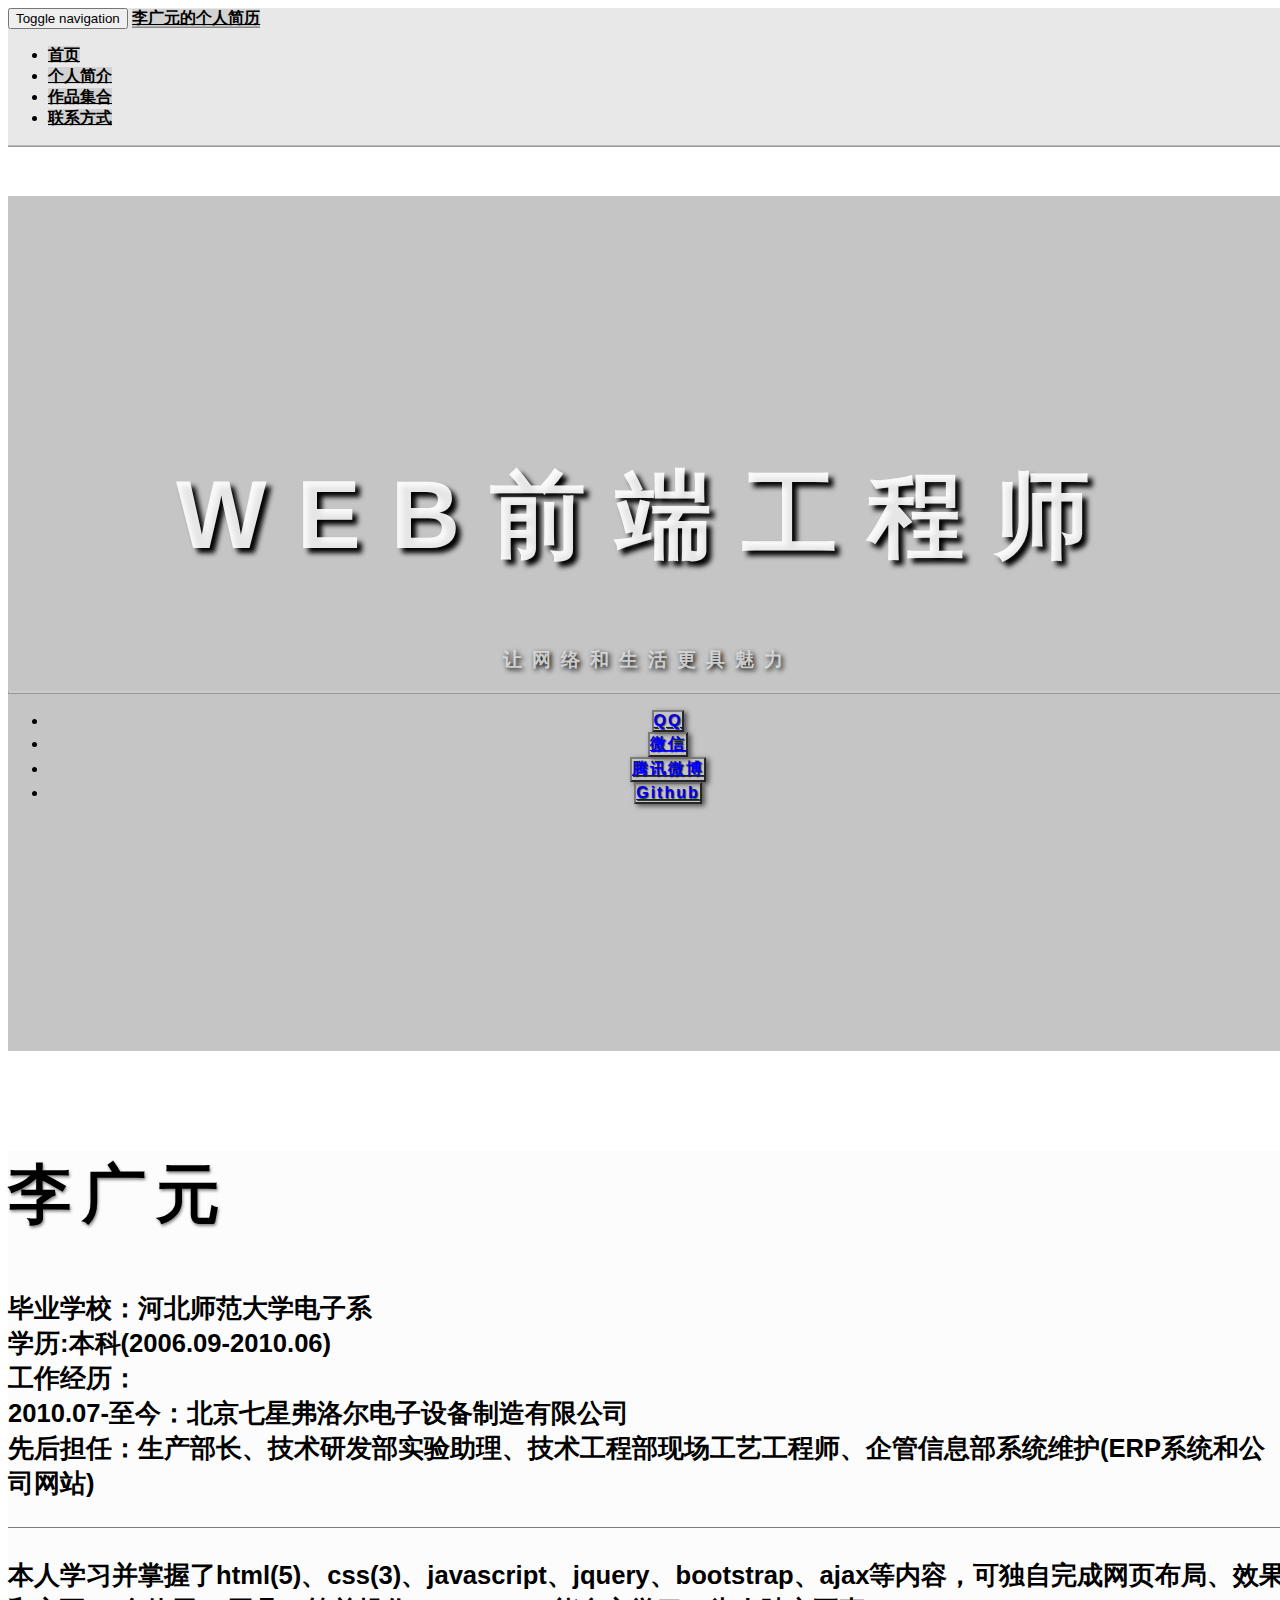
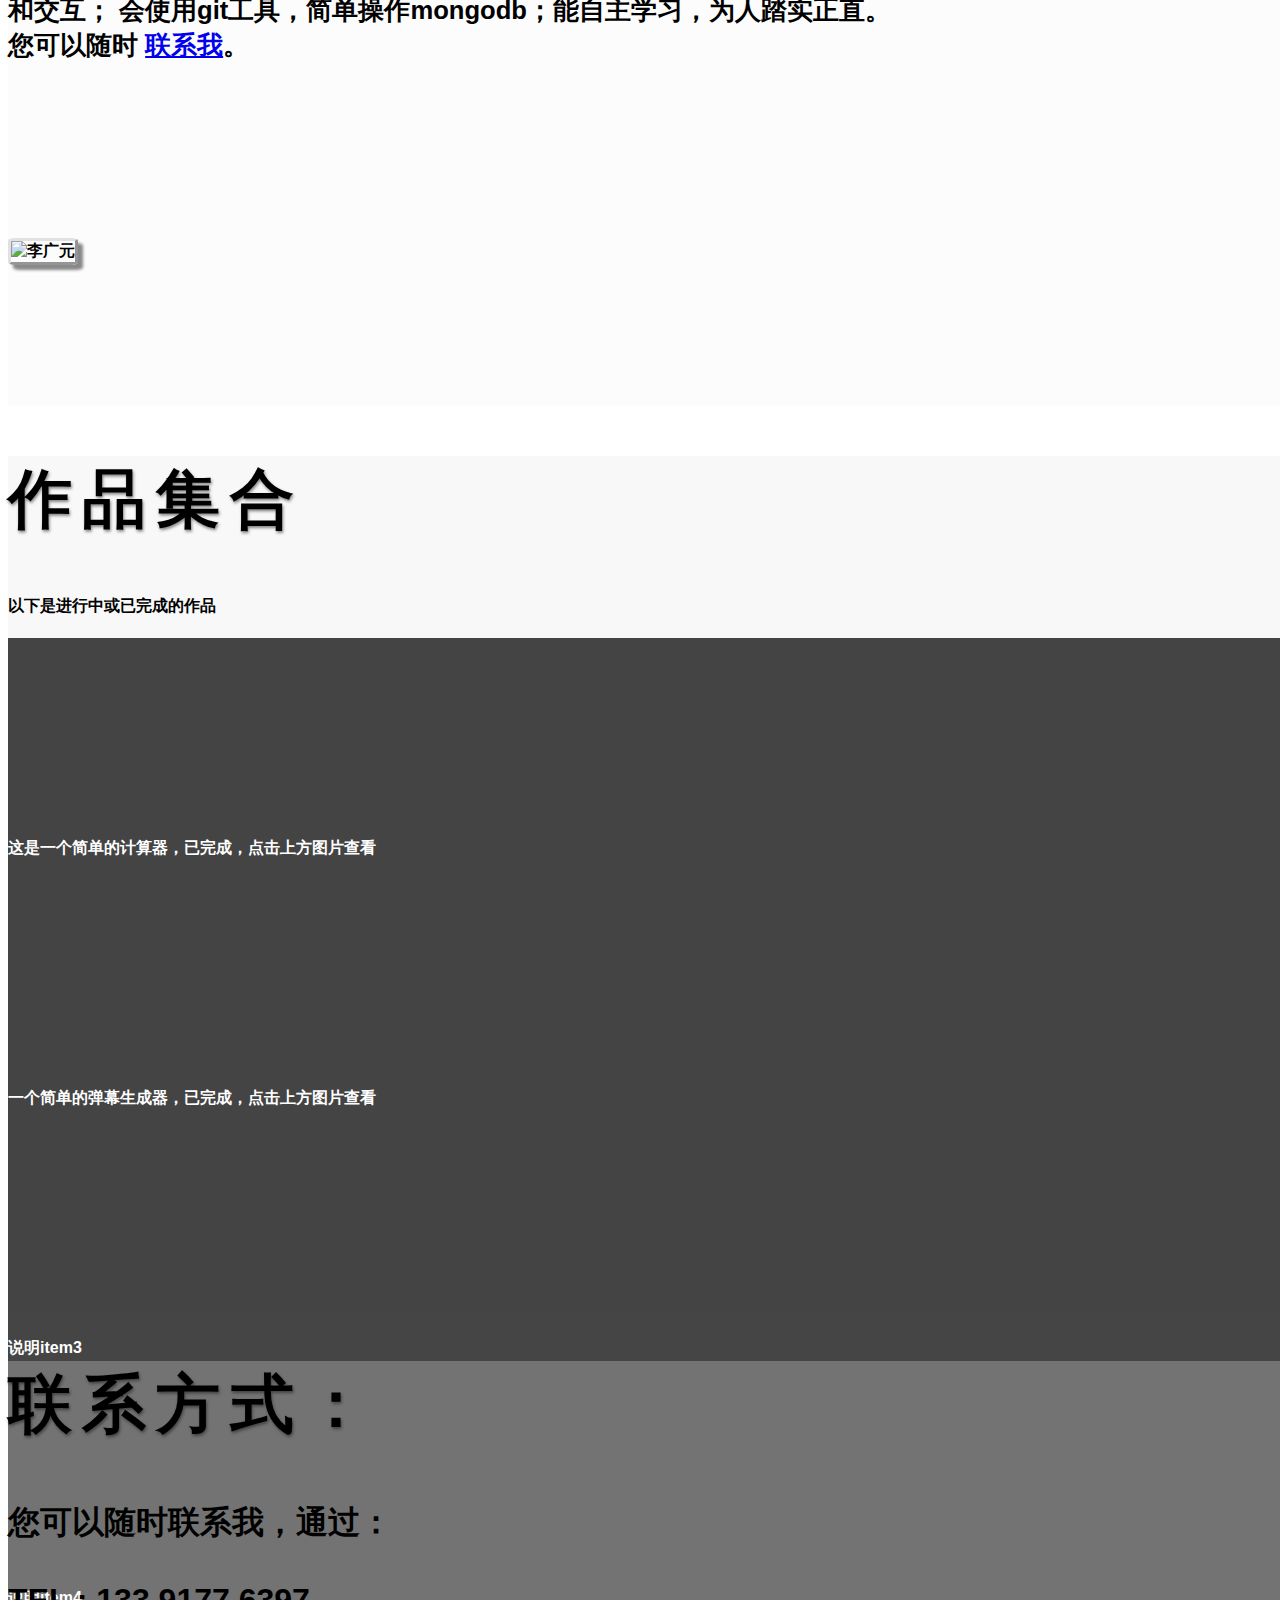
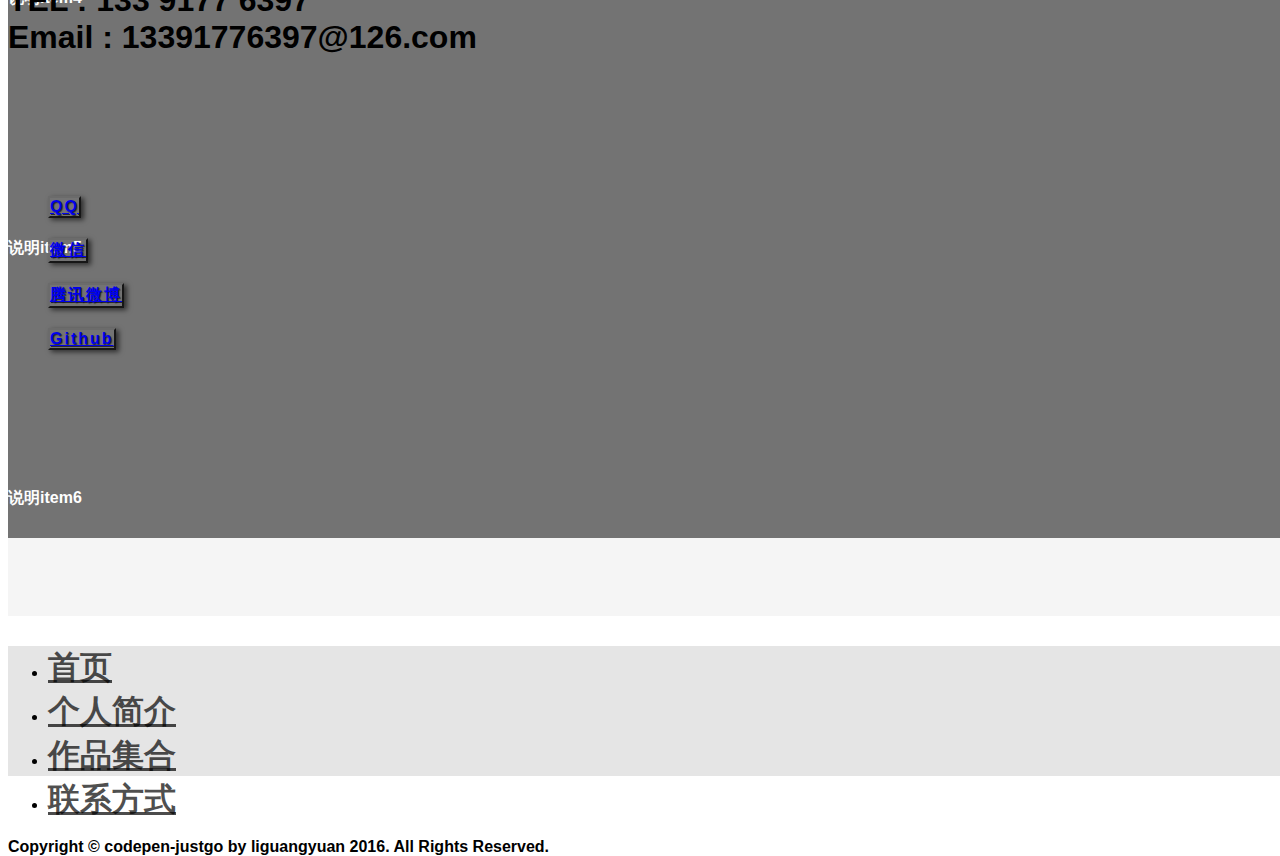
==== index.html @ 1fe34eaf "add new file:index.html,css/,js/,data/,incence.txt" ====
<!DOCTYPE html>
<html>

<head>
    <meta charset="utf-8">
    <meta http-equiv="X-UA-Compatible" content="IE=edge">
    <title>李广元-WEB前端</title>
    <meta name="viewport" content="width=device-width, initial-scale=1">
    <link href="http://apps.bdimg.com/libs/fontawesome/4.4.0/css/font-awesome.css" rel="stylesheet" type="text/css" />
    <link href="http://apps.bdimg.com/libs/bootstrap/3.3.4/css/bootstrap.min.css" rel="stylesheet" type="text/css" />
    <link href="css/mycss.css" rel="stylesheet" type="text/css" />
    <script src="http://apps.bdimg.com/libs/jquery/2.1.4/jquery.min.js" type="text/javascript"></script>
    <script src="http://apps.bdimg.com/libs/bootstrap/3.3.4/js/bootstrap.min.js" type="text/javascript"></script>
</head>

<body>
    <nav class="navbar navbar-default navbar-fixed-top topnav" role="navigation">
        <div class="container">
            <div class="navbar-header">
                <button type="button" class="navbar-toggle collapsed" data-toggle="collapse" data-target="#bs-example-navbar-collapse-1">
                    <span class="sr-only">Toggle navigation</span>
                    <span class="icon-bar"></span>
                    <span class="icon-bar"></span>
                    <span class="icon-bar"></span>
                </button>
                <a class="navbar-brand topnav" href="https://codepen.io/justgo/" target="_blank">李广元的个人简历</a>
            </div>
            <div class="collapse navbar-collapse" id="bs-example-navbar-collapse-1">
                <ul class="nav navbar-nav navbar-right">
                    <li><a href="#home">首页</a></li>
                    <li><a href="#about">个人简介</a></li>
                    <li><a href="#portfolio">作品集合</a></li>
                    <li><a href="#contact">联系方式</a></li>
                </ul>
            </div>
        </div>
    </nav>
    <!--    开始page1 -->
    <a name="home"></a>
    <div class="page-home">
        <div class="bg-overlay1">
            <div class="container">
                <div class="row">
                    <div class="col-lg-12">
                        <div class="home-text">
                            <h1>WEB前端工程师</h1>
                            <h3>让网络和生活更具魅力</h3>
                            <hr class="home-hr" />
                            <ul class="list-inline  intro-social-buttons">
                                <li><a class="btn btn-default btn-lg" href="tencent://message/?uin=381147565&Site=在线QQ&amp;Menu=yes" target="_blank"><i class="fa fa-qq fa-fw"></i><span>QQ</span></a></li>
                                <li><a class="btn btn-default btn-lg" href="http://ofum9ks20.bkt.clouddn.com/53132424979209493.jpg" target="_blank"><i class="fa fa-wechat fa-fw"></i><span> 微信</span></a></li>
                                <li><a class="btn btn-default btn-lg" href="http://t.qq.com/liguang_yuan" target="_blank"><i class="fa fa-tencent-weibo fa-fw"></i><span>腾讯微博</span></a></li>
                                <li><a class="btn btn-default btn-lg" href="https://github.com/github-justgo" target="_blank"><i class="fa fa-github fa-fw"></i><span>Github</span></a></li>
                            </ul>
                        </div>
                        <!--end home-text-->
                    </div>
                    <!--end col12-->
                </div>
                <!--end row-->
            </div>
            <!--end container -->
        </div>
        <!--end bg-overlay1-->
    </div>
    <!--end pagehome-->
    <a name="about"></a>
    <div class="page-about">
        <div class="bg-overlay2">
            <div class="container">
                <div class="row">
                    <div class="col-lg-5 col-sm-6">
                        <h2>李广元</h2>
                        <p>毕业学校：河北师范大学电子系
                            <br /> 学历:本科(2006.09-2010.06)
                            <br /> 工作经历：
                            <br /> 2010.07-至今：北京七星弗洛尔电子设备制造有限公司
                            <br /> 先后担任：生产部长、技术研发部实验助理、技术工程部现场工艺工程师、企管信息部系统维护(ERP系统和公司网站)
                            <br /></p>
                        <hr />
                        <p>本人学习并掌握了html(5)、css(3)、javascript、jquery、bootstrap、ajax等内容，可独自完成网页布局、效果和交互； 会使用git工具，简单操作mongodb；能自主学习，为人踏实正直。
                            <br /> 您可以随时 <a href="#contact">联系我</a>。
                        </p>
                    </div>
                    <div class="col-lg-5 col-lg-offset-2 col-sm-6 ">
                        <img class="img-rounded img-responsive" src="http://ofum9ks20.bkt.clouddn.com/%E6%9D%8E%E5%B9%BF%E5%85%83.jpg" alt="李广元" />
                    </div>
                </div>
                <!--end row-->
            </div>
        </div>
        <!--end overlay2-->
    </div>
    <!--end page-about-->
    <a name="portfolio"></a>
    <div class="page-portfolio">
        <div class="bg-overlay3">
            <div class="container">
                <div class="row">
                    <div class="col-lg-12 text-center">
                        <h2>作品集合</h2>
                        <h4>以下是进行中或已完成的作品</h4>
                    </div>
                </div>
                <!--end row-->
                <div class="row">
                    <div class="col-md-4 col-sm-6 items">
                        <a href="data/work1.html" target="_blank">
                            <div class="bg-imgs bg-img1"><i class="fa fa-play fa-fw"></i></div>
                        </a>
                        <span class="text-center item-text">这是一个简单的计算器，已完成，点击上方图片查看</span>
                    </div>
                    <div class="col-md-4 col-sm-6 items">
                        <a href="data/dm2.html" target="_blank">
                            <div class="bg-imgs bg-img2"><i class="fa fa-play fa-fw"></i></div>
                        </a>
                        <span class="text-center item-text">一个简单的弹幕生成器，已完成，点击上方图片查看</span>
                    </div>
                    <div class="col-md-4 col-sm-6 items">
                        <a href="javascript:;" target="_blank">
                            <div class="bg-imgs bg-img3"><i class="fa fa-play fa-fw"></i></div>
                        </a>
                        <span class="text-center item-text">说明item3</span>
                    </div>
                    <div class="col-md-4 col-sm-6 items">
                        <a href="javascript:;" target="_blank">
                            <div class="bg-imgs bg-img4"><i class="fa fa-play fa-fw"></i></div>
                        </a>
                        <span class="text-center item-text">说明item4</span>
                    </div>
                    <div class="col-md-4 col-sm-6 items">
                        <a href="javascript:;" target="_blank">
                            <div class="bg-imgs bg-img5"><i class="fa fa-play fa-fw"></i></div>
                        </a>
                        <span class="text-center item-text">说明item5</span>
                    </div>
                    <div class="col-md-4 col-sm-6 items">
                        <a href="javascript:;" target="_blank">
                            <div class="bg-imgs bg-img6"><i class="fa fa-play fa-fw"></i></div>
                        </a>
                        <span class="text-center item-text">说明item6</span>
                    </div>
                </div>
                <!--end items-->
            </div>
            <!--end container-->
        </div>
        <!--end bg-overlay3-->
    </div>
    <!--end portfolio-->
    <a name="contact"></a>
    <div class="page-contact">
        <div class="bg-overlay4">
            <div class="container">
                <div class="row">
                    <div class="col-lg-5 col-sm-6">
                        <h2>联系方式：</h2>
                        <p>您可以随时联系我，通过：<br /><br /> TEL : 133 9177 6397 <br /> Email : 13391776397@126.com <br />
                        </p>
                    </div>
                    <div class="col-lg-4 col-lg-offset-2 col-sm-6">
                        <ul class="list-inline  banner-social-buttons">
                            <li>
                                <a class="btn btn-default btn-lg" href="tencent://message/?uin=381147565&Site=在线QQ&amp;Menu=yes" target="_blank">
                                    <i class="fa fa-qq fa-fw"></i>
                                    <span>QQ</span>
                                </a>
                            </li>
                            <li>
                                <a class="btn btn-default btn-lg" href="http://ofum9ks20.bkt.clouddn.com/53132424979209493.jpg" target="_blank">
                                    <i class="fa fa-wechat fa-fw"></i>
                                    <span> 微信</span>
                                </a>
                            </li>
                            <li>
                                <a class="btn btn-default btn-lg" href="http://t.qq.com/liguang_yuan" target="_blank">
                                    <i class="fa fa-tencent-weibo fa-fw"></i>
                                    <span>腾讯微博</span>
                                </a>
                            </li>
                            <li>
                                <a class="btn btn-default btn-lg" href="https://github.com/github-justgo" target="_blank">
                                    <i class="fa fa-github fa-fw"></i>
                                    <span>Github</span>
                                </a>
                            </li>
                        </ul>
                    </div>
                </div>
            </div>
            <!--end container-->
        </div>
        <!--end bg-overlay4-->
    </div>
    <!--end page-contact-->
    <footer>
        <div class="container">
            <div class="row">
                <div class="col-lg-12">
                    <ul class="list-inline">
                        <li><a href="#home">首页</a></li>
                        <li><a href="#about">个人简介</a></li>
                        <li><a href="#portfolio">作品集合</a></li>
                        <li><a href="#contact">联系方式</a></li>
                    </ul>
                    <p class="copyright text-muted small">Copyright &copy; codepen-justgo by liguangyuan 2016. All Rights Reserved.</p>
                </div>
            </div>
            <!--end row-->
        </div>
        <!--end container-->
    </footer>
</body>

</html>
---- css/mycss.css ----
body,
html {
    width: 100%;
    height: 100%;
}

body,
h1,
h2,
h3,
h4,
h5,
h6 {
    font-family: '微软雅黑', 'Microsoft YaHei', Helvetica, Arial, sans-serif;
    font-weight: 700;
}

.topnav {
    font-size: 16px;
    background: rgba(222, 222, 222, .7);
    border-bottom: 1px outset rgba(222, 222, 222, .5);
    box-shadow: 0px 1px rgba(0, 0, 0, .4);
}

.topnav a {
    background: rgba(22, 22, 22, .1);
    color: #000;
}


/* start home page */

.page-home {
    padding: 50px 0;
    height: 855px;
    text-align: center;
    background: url('http://ofum9ks20.bkt.clouddn.com/2205205M9-8.jpg') no-repeat center center fixed;
    background-size: cover;
}

.bg-overlay1 {
    height: 855px;
    background: rgba(22, 22, 22, .25);
}

.home-text {
    /*   position: relative; */
    height: 855px;
    padding: 15% 0;
}

.home-text h1 {
    font-size: 6rem;
    letter-spacing: 30px;
    color: rgba(255, 255, 255, .9);
    text-shadow: 5px 5px 5px #000;
}

.home-text h3 {
    letter-spacing: 10px;
    color: rgba(222, 222, 222, .9);
    text-shadow: 2px 2px 5px #000;
}

.home-text hr,
.home-hr {
    border-bottom: 1px solid rgba(22, 22, 22, .25);
    border-top: 2px solid rgba(222, 222, 222, .25);
}

.home-text ul li a,
.bg-overlay4 ul li a {
    display: inline-block;
    border: 2px outset rgba(22, 22, 22, .8);
    text-shadow: 1px 1px 1px rgba(22, 22, 22, .8);
    box-shadow: 3px 2px 5px rgba(0, 0, 0, .6);
    transition: 0.3s;
}

.home-text ul li a:hover,
.bg-overlay4 ul li a:hover {
    background: rgba(22, 22, 22, .9);
    color: rgba(250, 250, 250, .9);
    transform: scale(1.1);
    transition: 0.2s;
    border: 2px outset rgba(22, 22, 22, .9);
}

.home-text ul li span,
.bg-overlay4 ul li span {
    letter-spacing: 2px;
}

@media(max-width:767px) {
    .home-text {
        border-bottom: 10%;
    }
    .home-text h1 {
        font-size: 3rem;
    }
    .home-text h3 {
        font-size: 2rem;
    }
    .home-text ul li {
        display: block;
        margin-bottom: 20px;
    }
}


/* end home page */


/* start about page */

.page-about {
    height: 855px;
    background: url("http://ofum9ks20.bkt.clouddn.com/220520Ja-9.jpg") no-repeat center center fixed;
    background-size: cover;
}

.bg-overlay2 {
    height: 855px;
    background: rgba(222, 222, 222, .1);
    margin-top: -50px;
    color: #000;
}

.bg-overlay2 h2,
.bg-overlay3 h2,
.bg-overlay4 h2 {
    margin-top: 100px;
    font-size: 4rem;
    letter-spacing: 10px;
    text-shadow: 1px 2px 3px rgba(22, 22, 22, .5);
}

.bg-overlay2 p {
    margin-top: 30px;
    font-size: 1.6rem;
}

.bg-overlay2 hr {
    border: none;
    border-bottom: 1px outset rgba(22, 22, 22, .5)
}

.bg-overlay2 img {
    margin-top: 150px;
    border-radius: 10%;
    border: 3px outset rgba(222, 222, 222, .9);
    width: 70%;
    box-shadow: 5px 5px 3px rgba(22, 22, 22, .5);
}

@media(max-width:767px) {
    .bg-overlay2 img {
        width: 40%;
        margin-top: 20px;
    }
}


/* end about page */


/* start portfolio page */

.page-portfolio {
    height: 855px;
    background: url("http://ofum9ks20.bkt.clouddn.com/2205202301-2.jpg") no-repeat center center fixed;
    background-size: cover;
}

.bg-overlay3 {
    height: 855px;
    background: rgba(222, 222, 222, .2);
    margin-top: -50px;
    color: #000;
}


/* h2参见line97 */

.items {
    /*   margin: 5px 10px; */
    height: 250px;
    background: rgba(22, 22, 22, .8);
    color: rgba(22, 22, 22, 0.8);
}

.bg-imgs {
    height: 200px;
    line-height: 200px;
    font-size: 10rem;
    text-align: center;
    line-height: 200px;
    color: rgba(22, 22, 22, .0);
}

.bg-imgs i {
    line-height: 200px;
}

.items span {
    color: #fff;
}

.bg-imgs:hover {
    color: rgba(255, 255, 255, .9);
    transition: .5s;
}

.bg-img1 {
    background: url("http://ofum9ks20.bkt.clouddn.com/calculator.png");
    background-size: cover;
}

.bg-img2 {
    background: url("http://ofum9ks20.bkt.clouddn.com/dm.jpg");
    background-size: cover;
}

.bg-img3 {
    background: url("http://ofum9ks20.bkt.clouddn.com/220520A30-10.jpg");
    background-size: cover;
}

.bg-img4 {
    background: url("http://ofum9ks20.bkt.clouddn.com/220520A30-10.jpg");
    background-size: cover;
}

.bg-img5 {
    background: url("http://ofum9ks20.bkt.clouddn.com/220520A30-10.jpg");
    background-size: cover;
}

.bg-img6 {
    background: url("http://ofum9ks20.bkt.clouddn.com/220520A30-10.jpg");
    background-size: cover;
}

@media(max-width:991px) {
    .page-portfolio {
        height: 1050px;
    }
    .bg-overlay3 {
        height: 1050px;
    }
}

@media(max-width:767px) {
    .page-portfolio {
        height: 1700px;
    }
}


/* end page portfolio */


/* start page contact */

.page-contact {
    height: 855px;
    background: url("http://ofum9ks20.bkt.clouddn.com/220520OR-3.jpg") no-repeat center center fixed;
    background-size: cover;
}

.bg-overlay4 {
    height: 855px;
    background: rgba(222, 222, 222, .3);
    margin-top: -50px;
    color: #000;
}

.bg-overlay4 p {
    margin-top: 20px;
    font-size: 2rem;
}

.bg-overlay4 ul {
    margin-top: 140px;
}

.bg-overlay4 ul li {
    display: block;
    margin-top: 20px;
}


/* end page contact */


/* start page footer */

footer {
    background: rgba(222, 222, 222, .8);
    height: 130px;
}

footer ul {
    margin-top: 30px;
}

footer ul a {
    font-size: 2rem;
    color: rgba(0, 0, 0, .7);
}


/* end footer */
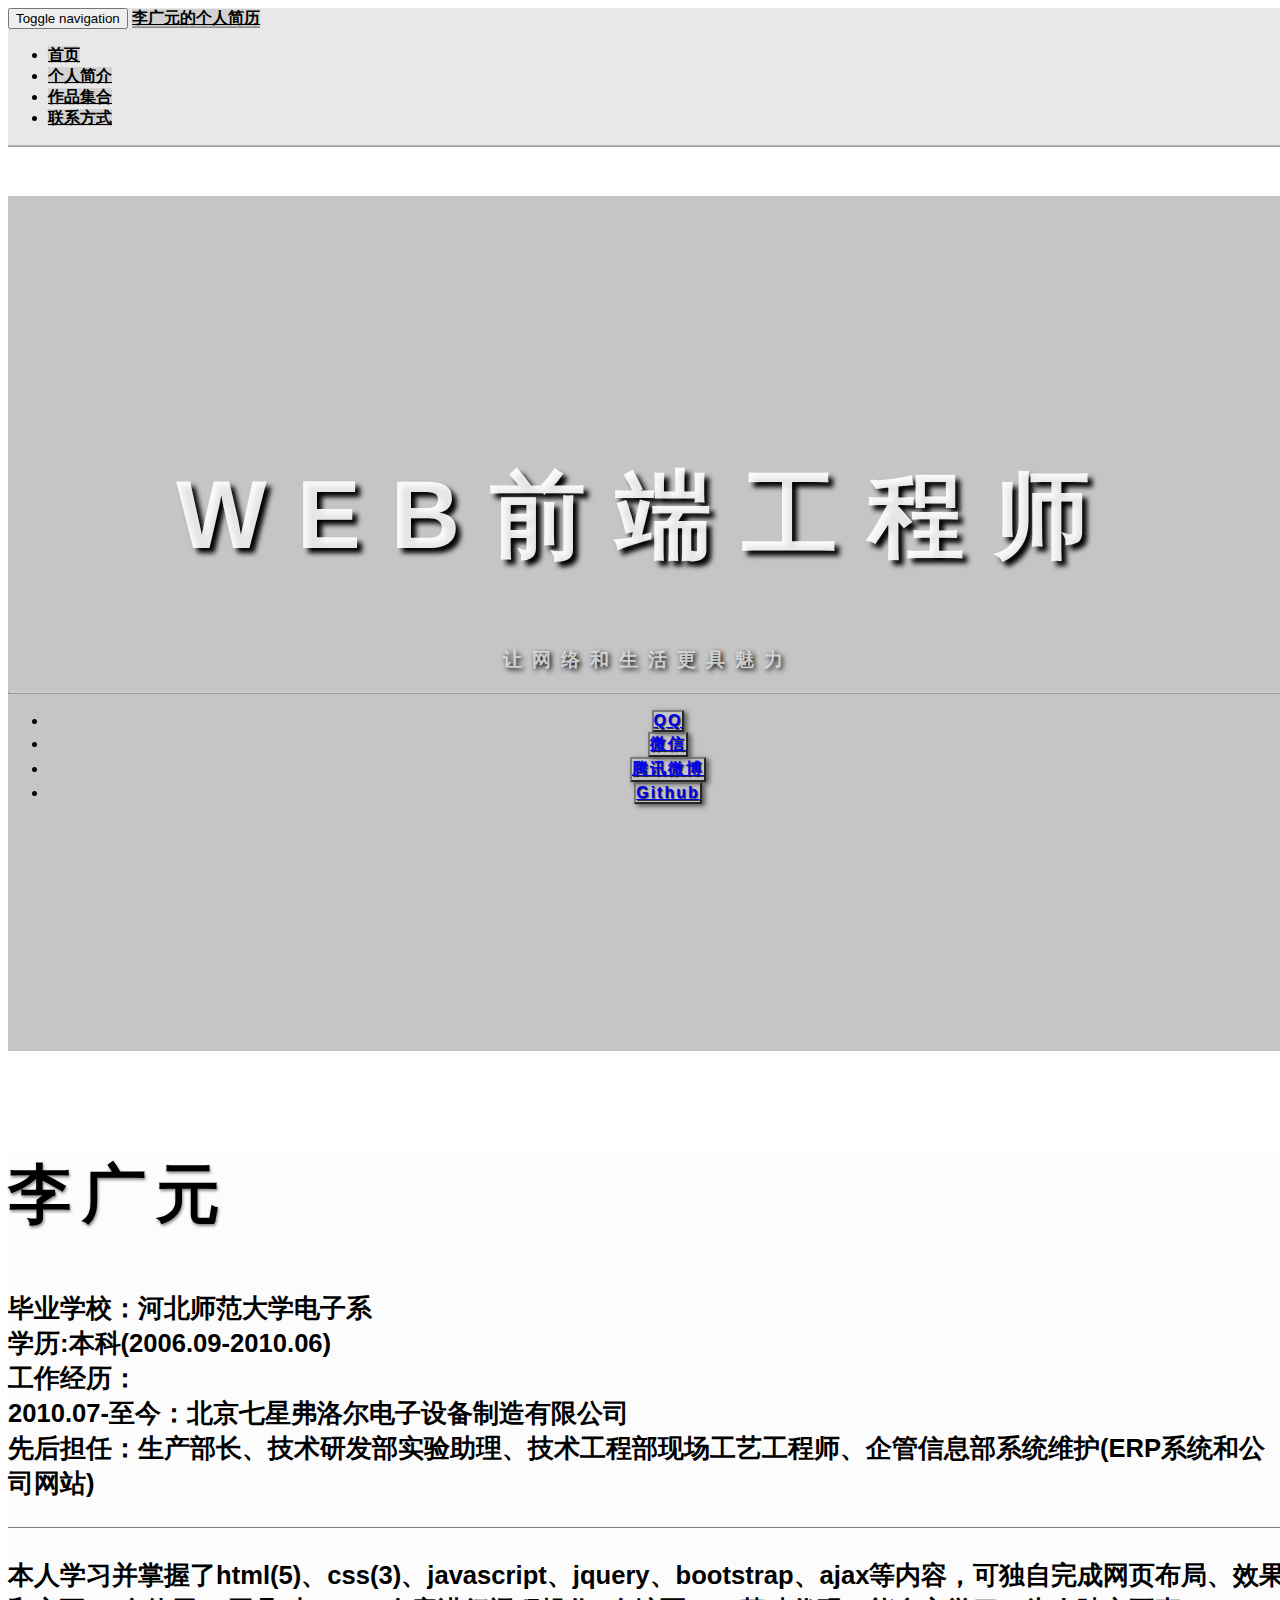
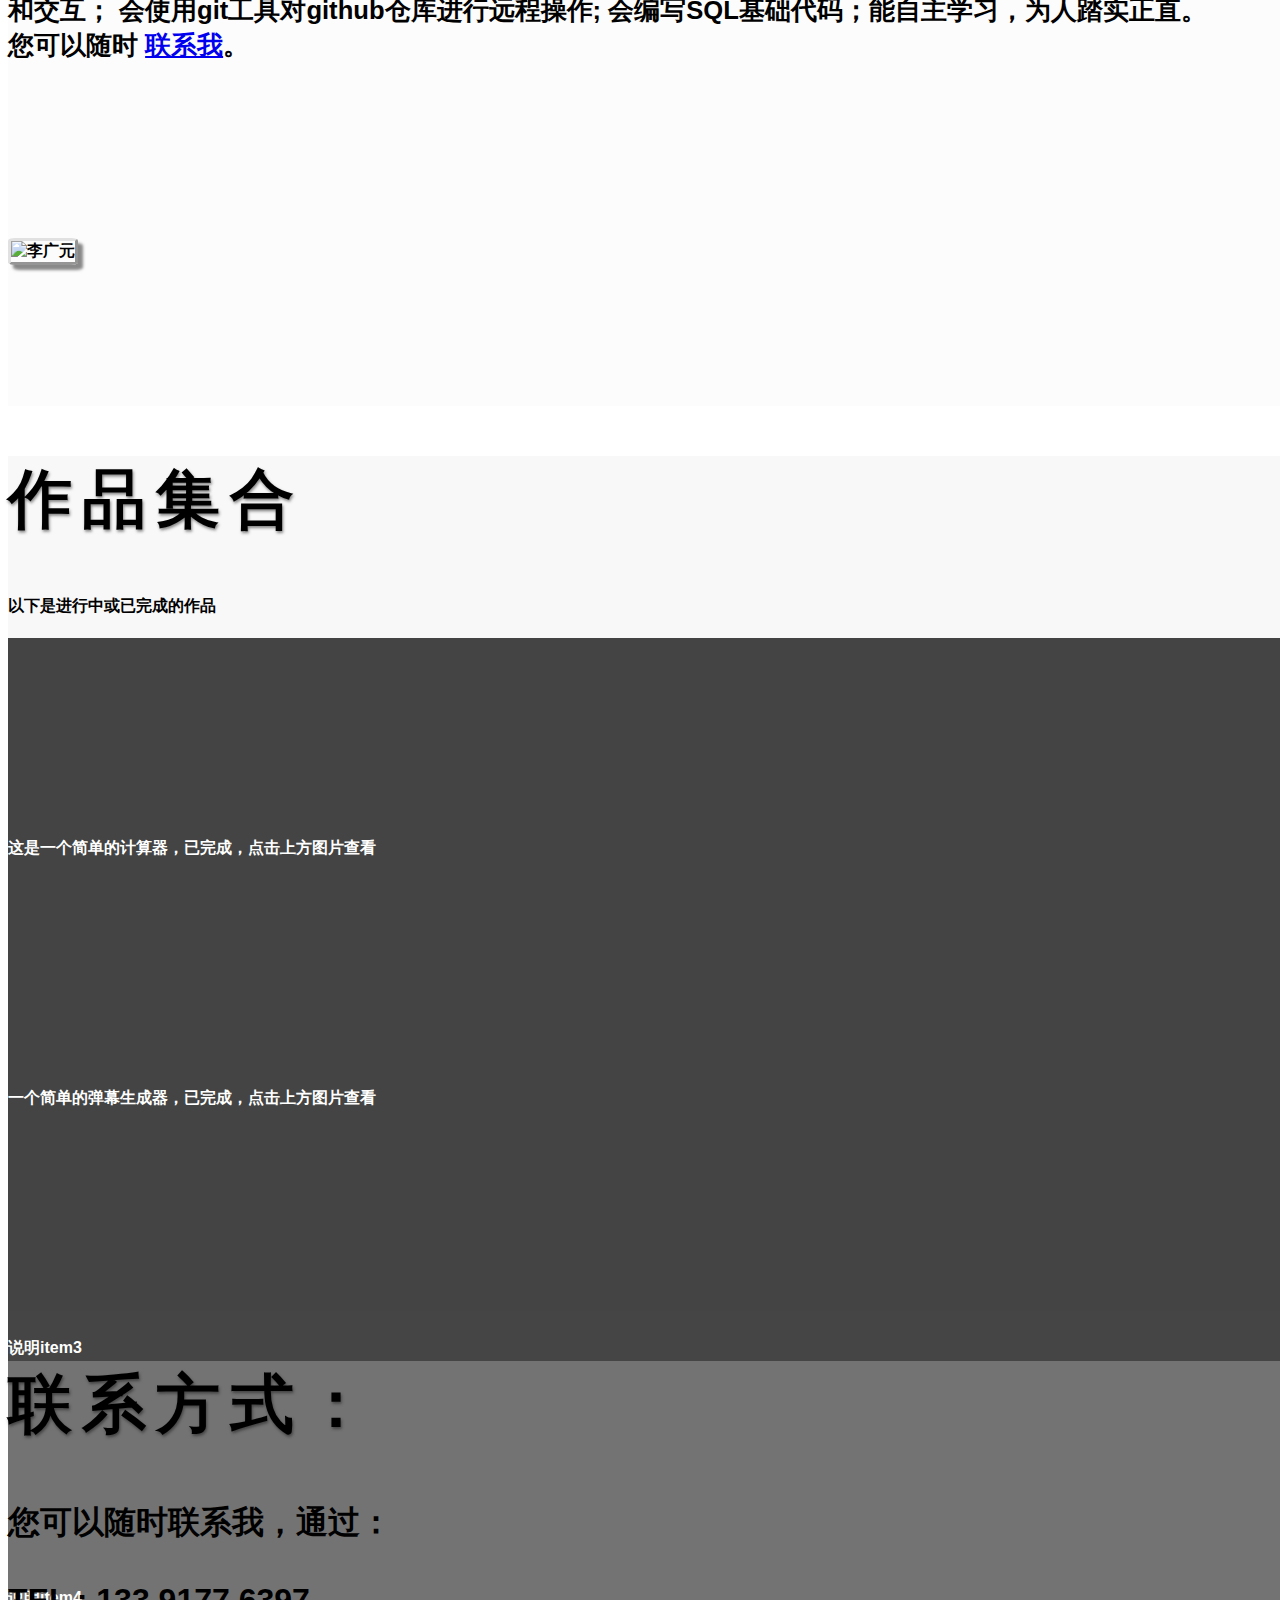
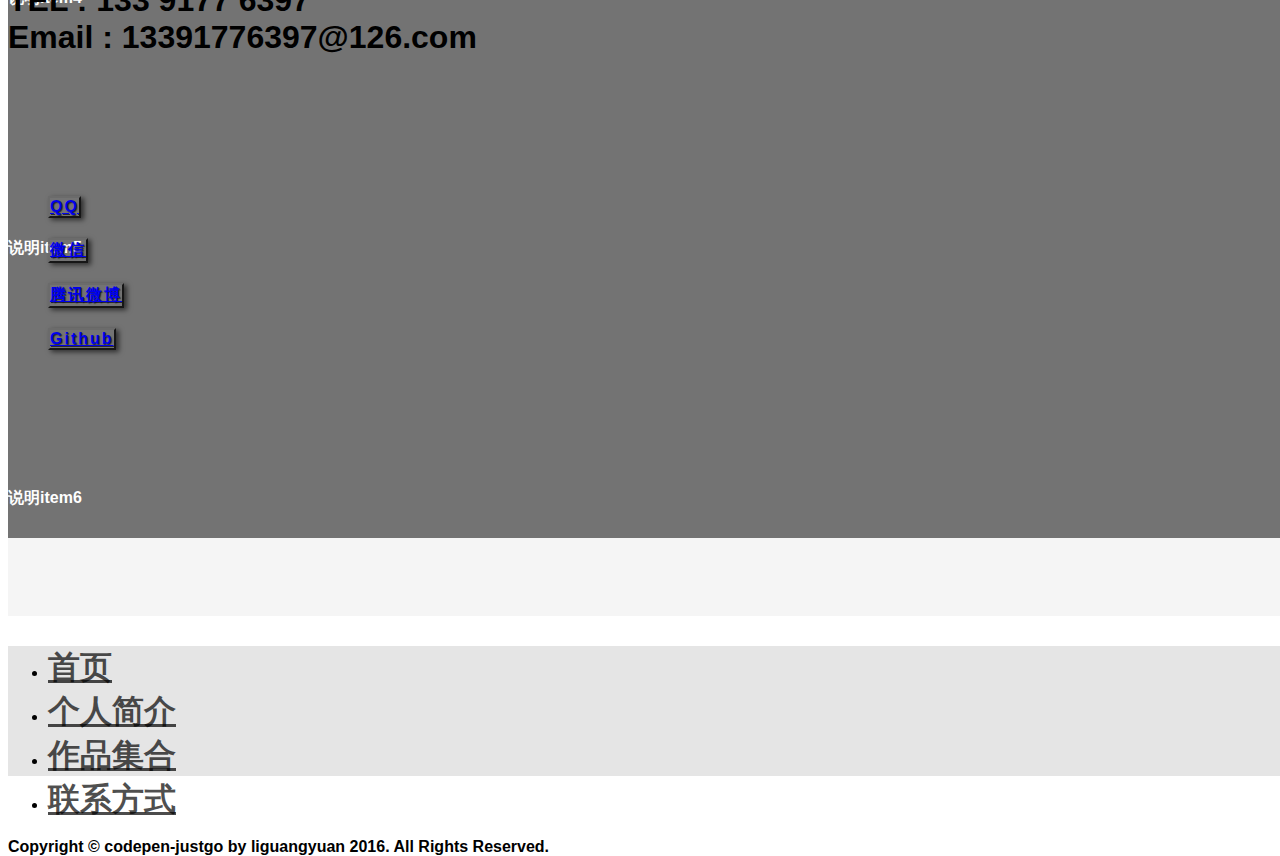
==== commit 0233e91a: "update text:index.html" ====
--- a/index.html
+++ b/index.html
@@ -78,7 +78,7 @@
                             <br /> 先后担任：生产部长、技术研发部实验助理、技术工程部现场工艺工程师、企管信息部系统维护(ERP系统和公司网站)
                             <br /></p>
                         <hr />
-                        <p>本人学习并掌握了html(5)、css(3)、javascript、jquery、bootstrap、ajax等内容，可独自完成网页布局、效果和交互； 会使用git工具，简单操作mongodb；能自主学习，为人踏实正直。
+                        <p>本人学习并掌握了html(5)、css(3)、javascript、jquery、bootstrap、ajax等内容，可独自完成网页布局、效果和交互； 会使用git工具对github仓库进行远程操作; 会编写SQL基础代码；能自主学习，为人踏实正直。
                             <br /> 您可以随时 <a href="#contact">联系我</a>。
                         </p>
                     </div>
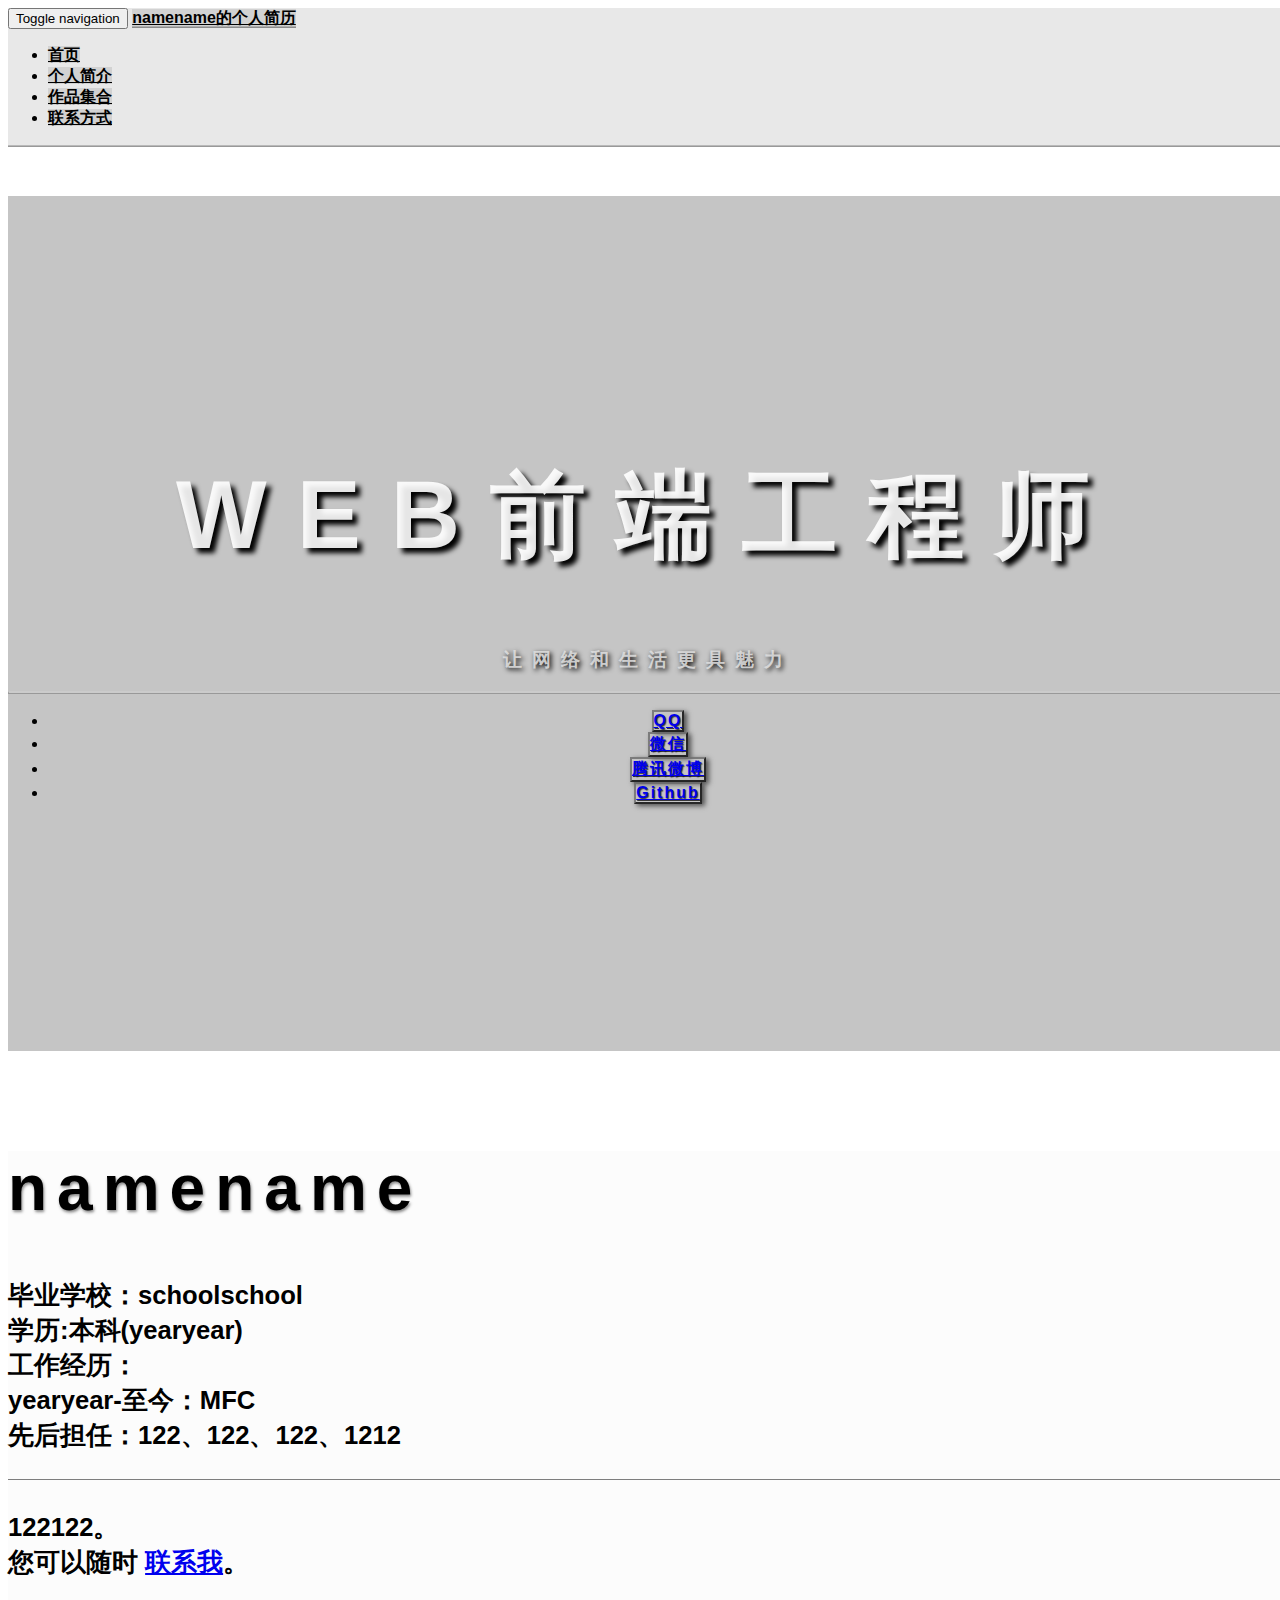
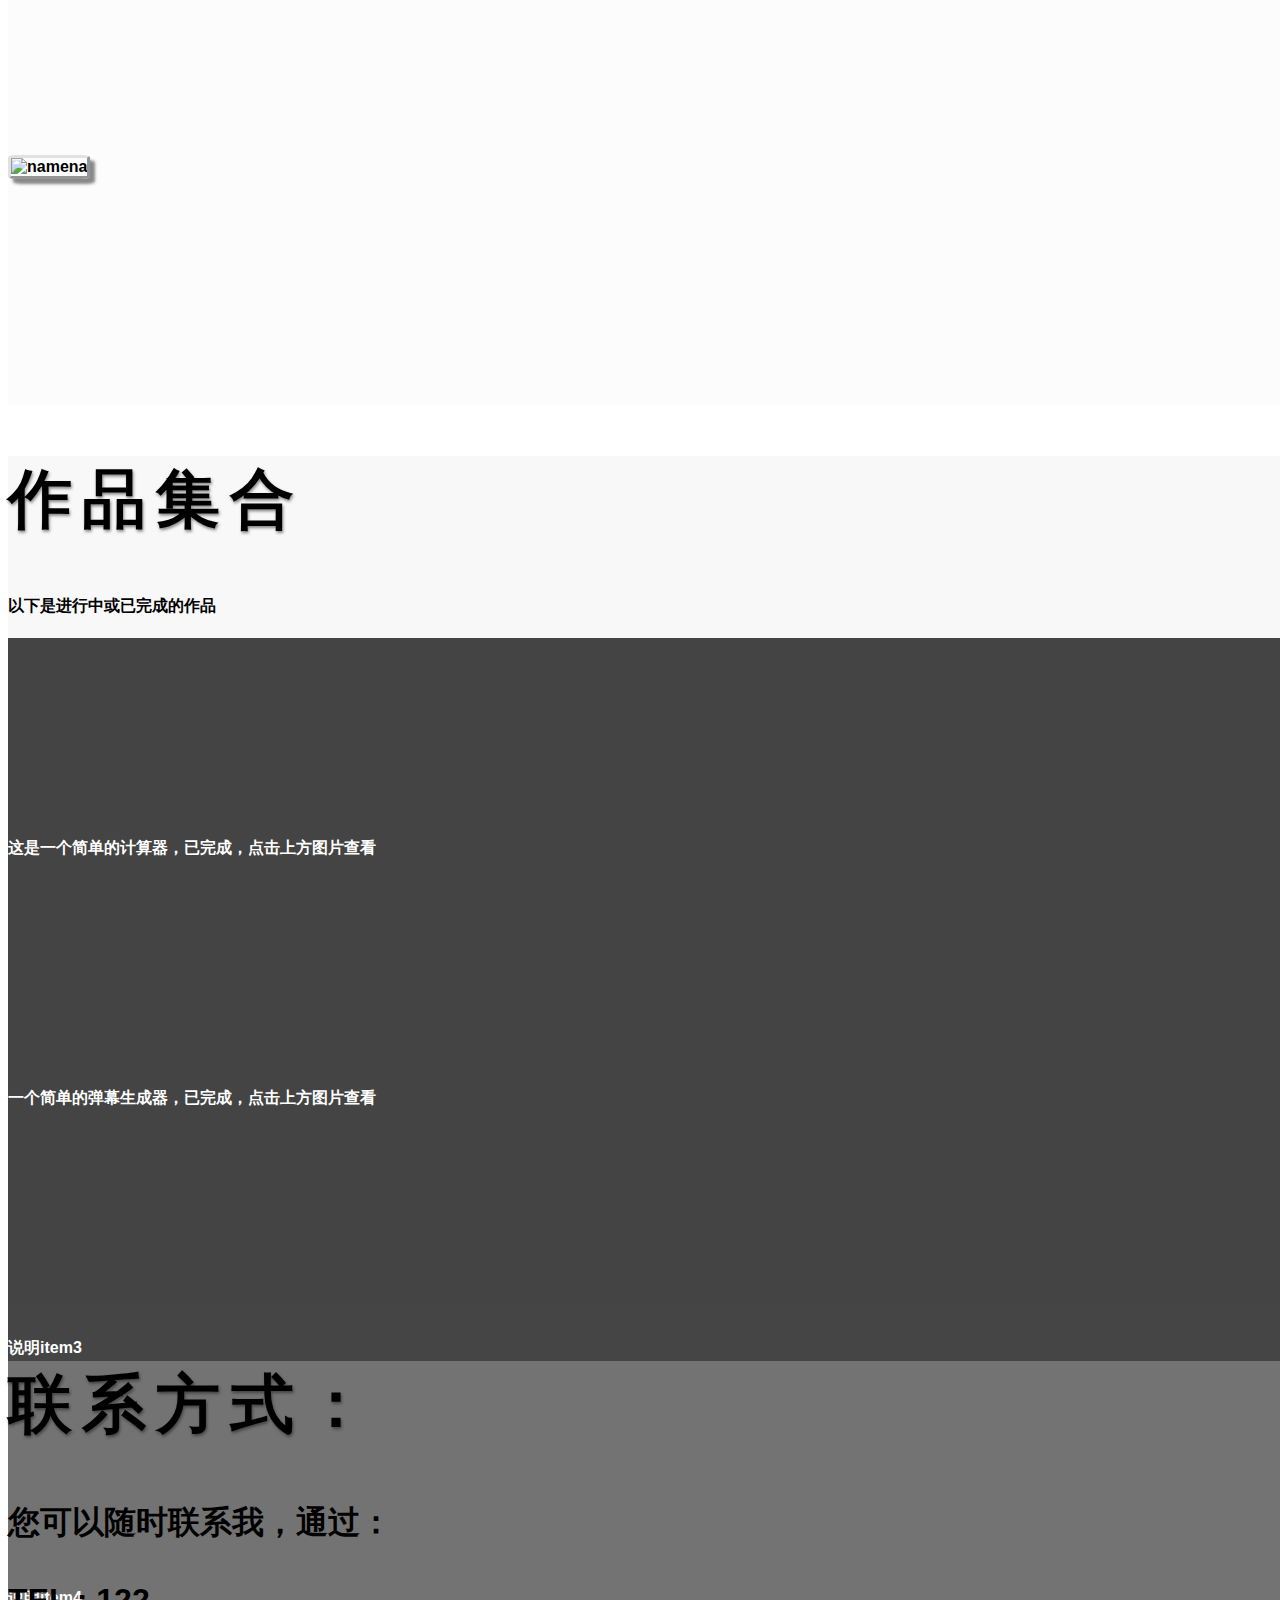
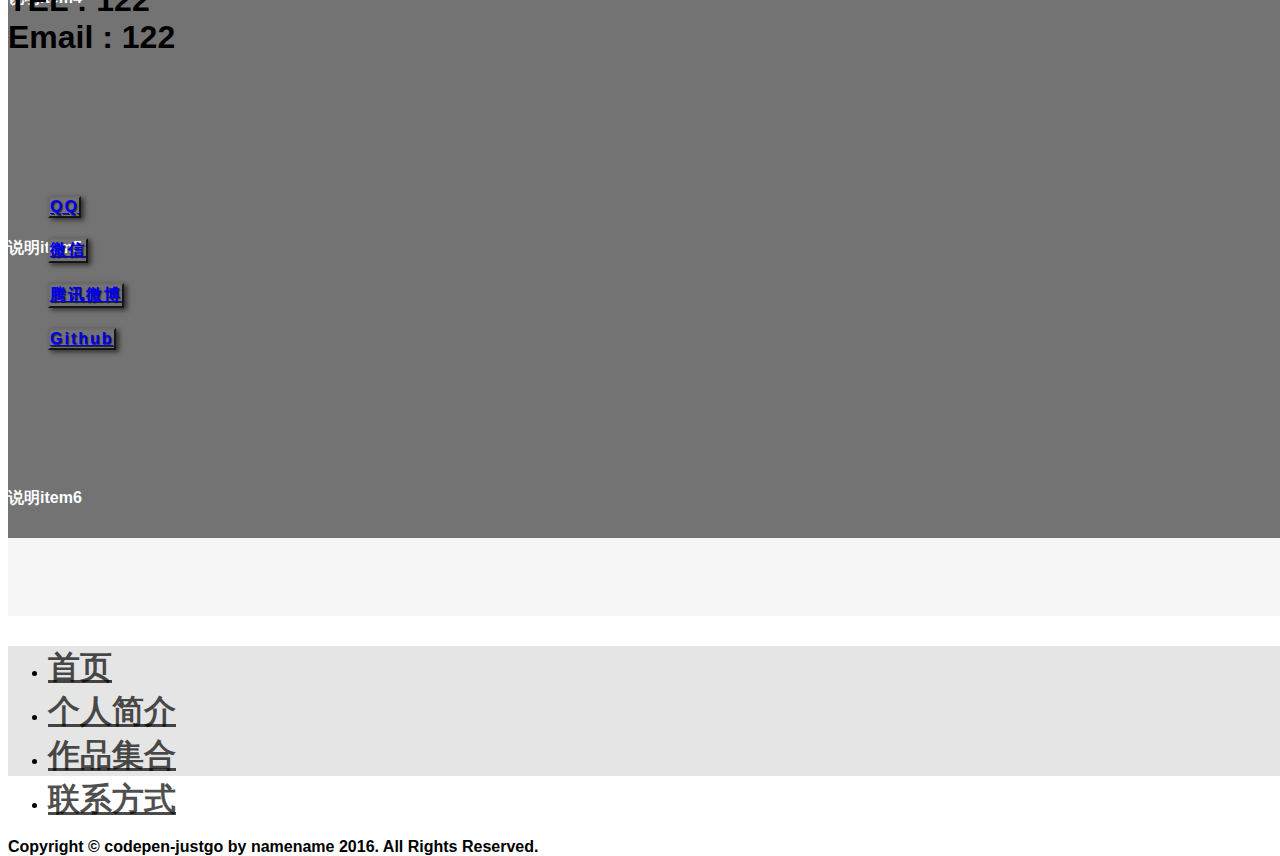
==== commit 0c8ed15a: "Update index.html" ====
--- a/index.html
+++ b/index.html
@@ -4,7 +4,7 @@
 <head>
     <meta charset="utf-8">
     <meta http-equiv="X-UA-Compatible" content="IE=edge">
-    <title>李广元-WEB前端</title>
+    <title>namename-WEB前端</title>
     <meta name="viewport" content="width=device-width, initial-scale=1">
     <link href="http://apps.bdimg.com/libs/fontawesome/4.4.0/css/font-awesome.css" rel="stylesheet" type="text/css" />
     <link href="http://apps.bdimg.com/libs/bootstrap/3.3.4/css/bootstrap.min.css" rel="stylesheet" type="text/css" />
@@ -23,7 +23,7 @@
                     <span class="icon-bar"></span>
                     <span class="icon-bar"></span>
                 </button>
-                <a class="navbar-brand topnav" href="https://codepen.io/justgo/" target="_blank">李广元的个人简历</a>
+                <a class="navbar-brand topnav" href="https://codepen.io/justgo/" target="_blank">namename的个人简历</a>
             </div>
             <div class="collapse navbar-collapse" id="bs-example-navbar-collapse-1">
                 <ul class="nav navbar-nav navbar-right">
@@ -70,20 +70,20 @@
             <div class="container">
                 <div class="row">
                     <div class="col-lg-5 col-sm-6">
-                        <h2>李广元</h2>
-                        <p>毕业学校：河北师范大学电子系
-                            <br /> 学历:本科(2006.09-2010.06)
+                        <h2>namename</h2>
+                        <p>毕业学校：schoolschool
+                            <br /> 学历:本科(yearyear)
                             <br /> 工作经历：
-                            <br /> 2010.07-至今：北京七星弗洛尔电子设备制造有限公司
-                            <br /> 先后担任：生产部长、技术研发部实验助理、技术工程部现场工艺工程师、企管信息部系统维护(ERP系统和公司网站)
+                            <br /> yearyear-至今：MFC
+                            <br /> 先后担任：122、122、122、1212
                             <br /></p>
                         <hr />
-                        <p>本人学习并掌握了html(5)、css(3)、javascript、jquery、bootstrap、ajax等内容，可独自完成网页布局、效果和交互； 会使用git工具对github仓库进行远程操作; 会编写SQL基础代码；能自主学习，为人踏实正直。
+                        <p>122122。
                             <br /> 您可以随时 <a href="#contact">联系我</a>。
                         </p>
                     </div>
                     <div class="col-lg-5 col-lg-offset-2 col-sm-6 ">
-                        <img class="img-rounded img-responsive" src="http://ofum9ks20.bkt.clouddn.com/%E6%9D%8E%E5%B9%BF%E5%85%83.jpg" alt="李广元" />
+                        <img class="img-rounded img-responsive" src="http://ofum9ks20.bkt.clouddn.com/%E6%9D%8E%E5%B9%BF%E5%85%83.jpg" alt="namena" />
                     </div>
                 </div>
                 <!--end row-->
@@ -155,25 +155,25 @@
                 <div class="row">
                     <div class="col-lg-5 col-sm-6">
                         <h2>联系方式：</h2>
-                        <p>您可以随时联系我，通过：<br /><br /> TEL : 133 9177 6397 <br /> Email : 13391776397@126.com <br />
+                        <p>您可以随时联系我，通过：<br /><br /> TEL : 122 <br /> Email : 122 <br />
                         </p>
                     </div>
                     <div class="col-lg-4 col-lg-offset-2 col-sm-6">
                         <ul class="list-inline  banner-social-buttons">
                             <li>
-                                <a class="btn btn-default btn-lg" href="tencent://message/?uin=381147565&Site=在线QQ&amp;Menu=yes" target="_blank">
+                                <a class="btn btn-default btn-lg" href="tencent://message/?uin=122&Site=在线QQ&amp;Menu=yes" target="_blank">
                                     <i class="fa fa-qq fa-fw"></i>
                                     <span>QQ</span>
                                 </a>
                             </li>
                             <li>
-                                <a class="btn btn-default btn-lg" href="http://ofum9ks20.bkt.clouddn.com/53132424979209493.jpg" target="_blank">
+                                <a class="btn btn-default btn-lg" href="http://ofum9ks20.bkt.clouddn.com/1223.jpg" target="_blank">
                                     <i class="fa fa-wechat fa-fw"></i>
                                     <span> 微信</span>
                                 </a>
                             </li>
                             <li>
-                                <a class="btn btn-default btn-lg" href="http://t.qq.com/liguang_yuan" target="_blank">
+                                <a class="btn btn-default btn-lg" href="http://t.qq.com/122" target="_blank">
                                     <i class="fa fa-tencent-weibo fa-fw"></i>
                                     <span>腾讯微博</span>
                                 </a>
@@ -203,7 +203,7 @@
                         <li><a href="#portfolio">作品集合</a></li>
                         <li><a href="#contact">联系方式</a></li>
                     </ul>
-                    <p class="copyright text-muted small">Copyright &copy; codepen-justgo by liguangyuan 2016. All Rights Reserved.</p>
+                    <p class="copyright text-muted small">Copyright &copy; codepen-justgo by namename 2016. All Rights Reserved.</p>
                 </div>
             </div>
             <!--end row-->
@@ -212,4 +212,4 @@
     </footer>
 </body>
 
-</html>+</html>
